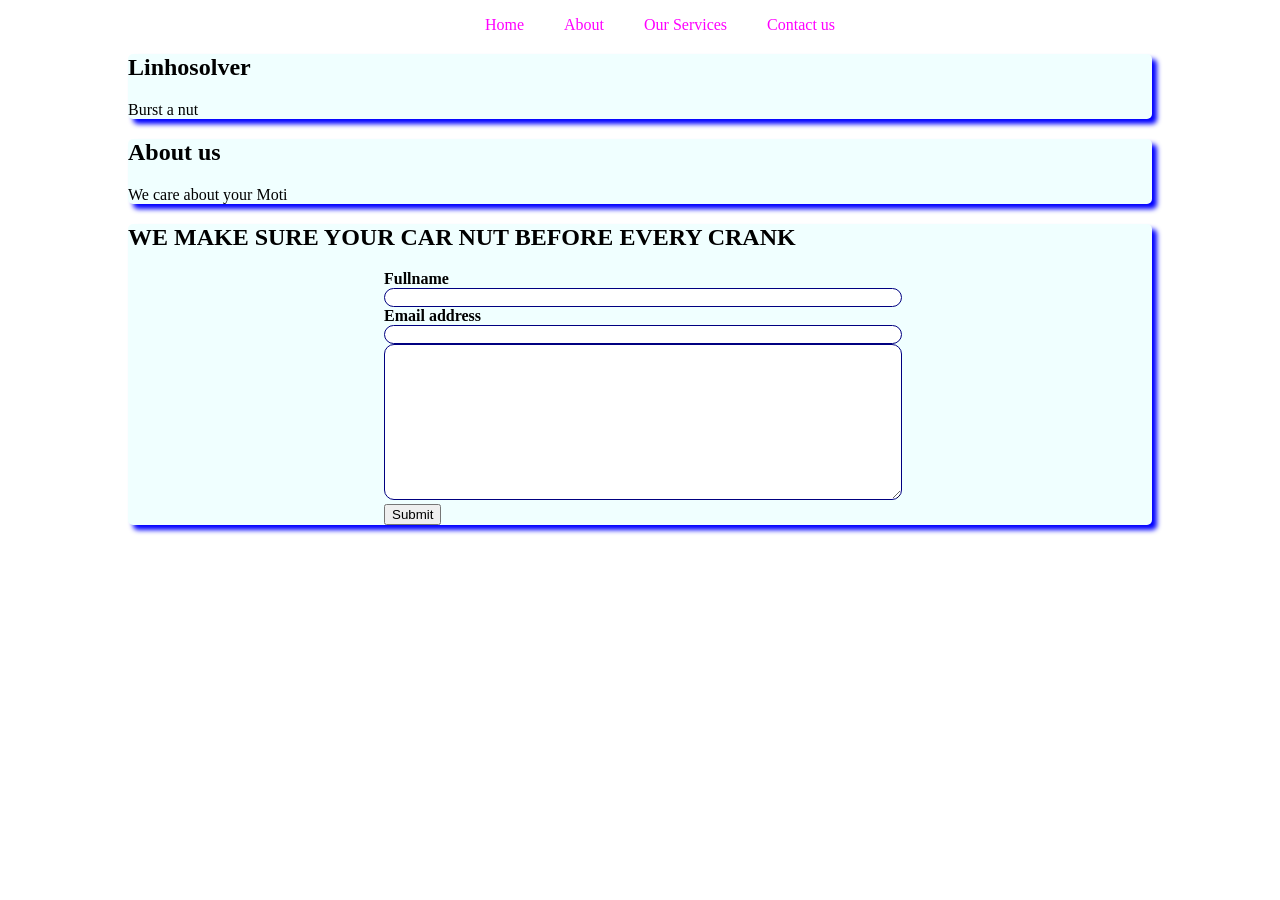
==== Paulinho project/index.html @ 67ae1bf6 "PAULINHO" ====
<!DOCTYPE html>
<html lang="en">
<head>
    <meta charset="UTF-8">
    <meta name="viewport" content="width=device-width, initial-scale=1.0">
    <title>HOME</title>
    <link rel="stylesheet" href="static/css/style.css">
</head>
<body>
<header>
    <nav>
        <ul>
            <li> <a href="index.html">Home</a></li>
            <li><a href="about.html">About</a></li>
            <li><a href="services.html"> Our Services</a></li>
            <li><a href="contact.html">Contact us</a></li>
        </ul>
    </nav>
</header>
<main>
    <section id="l1"> 
<h1>Linhosolver</h1>
<p>Burst a nut</p>
</section>
<section>
    <h2> About us</h2>
    <p>We care about your Moti</p>
</section>
<section>
    <h2>WE MAKE SURE YOUR CAR NUT BEFORE EVERY CRANK</h2>
                    <form>
                <label for="Fname">Fullname</label>
                <input type="text" id="Fname"><br>
                <label for="email">Email address</label>
                <input type="email" id="email"><br>
                <label for="message"message></label>
                <textarea id="message"  cols="30" rows="10"></textarea><br>
                <button type="submit">Submit</button>
            </form>
        </section>
        <main>
      
</html>
---- Paulinho project/static/css/style.css ----
body{
    margin: 0;
    font-family: cursive;
    background-image: url("deckerz.webp");
    background-size: cover;
    background-repeat: no-repeat;
    background-position: center;
}
header{
    background-color
    padding: 10px;
    text-align: center;
}
nav ul{
    list-style-type: none ;
    display: flex;
    justify-content: center;
    gap: 20px;
}
nav ul a{
    text-decoration: none;
    color: blue;
    padding: 10px;
    justify-content: center;
}
nav ul a{
    color: magenta;
}
main{
    max-width: 80%;
    margin:10px auto;
}
section{
    /* border:1px solid blue */
    margin: 10px 0px;
    box-shadow: 5px 5px 5px blue;
    border-radius: 5px;
    background-color: azure;
}
#container{
    display: flex;
}
.proj{
    border: 3px solid green;
padding: 2px;
margin-right: 5px; border-radius: 5px;
 box-shadow: 2px 2px 2px 2px green;
}
form{
    width: 50%;
    margin: 10px auto;

}
form label{
    display: block;
    font-weight: bold;
}
 form input, textarea{
    border: 1px solid navy;
    width: 100%;
    border-radius: 10px;
 }
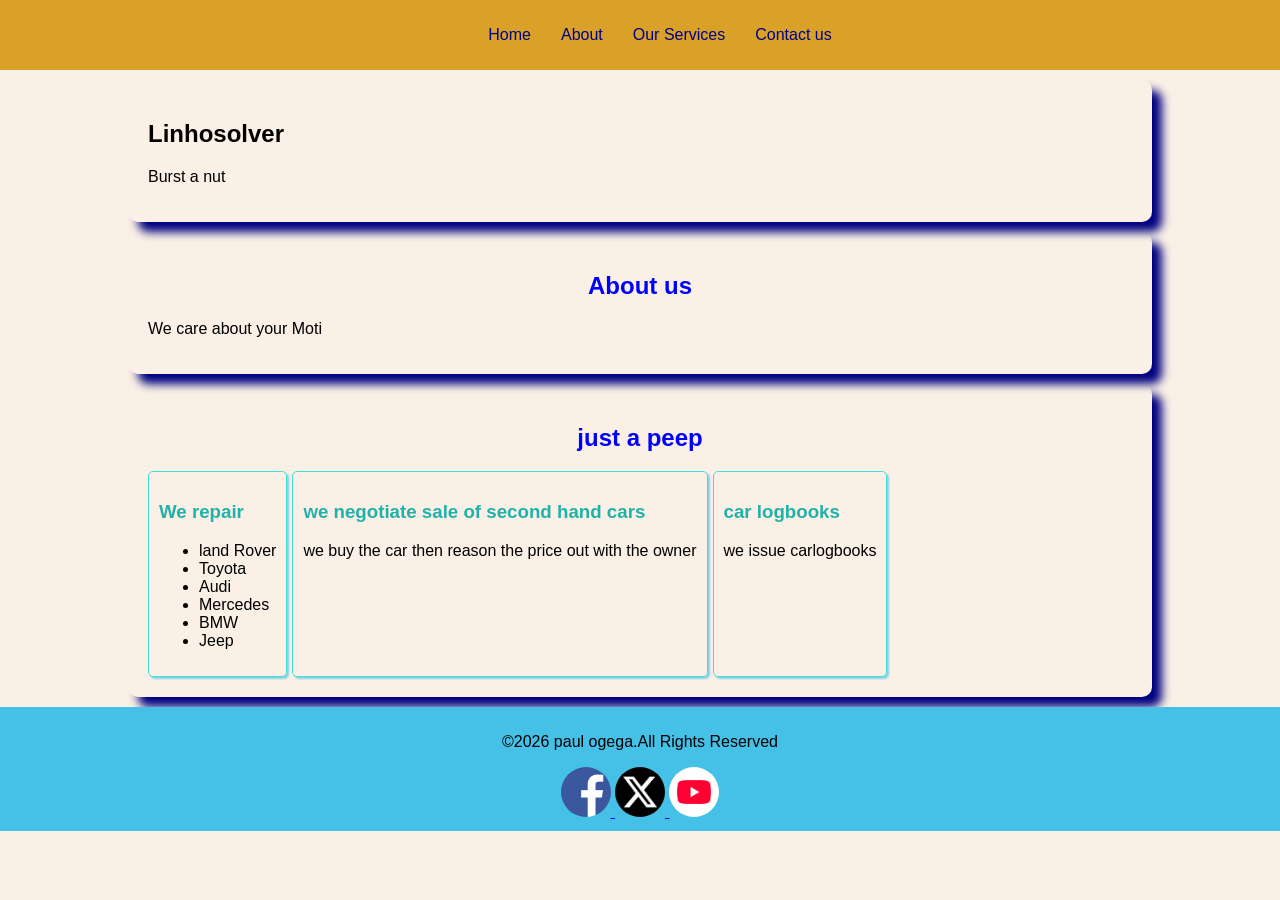
==== commit d047f305: "PAULINHO" ====
--- a/Paulinho project/index.html
+++ b/Paulinho project/index.html
@@ -4,7 +4,7 @@
     <meta charset="UTF-8">
     <meta name="viewport" content="width=device-width, initial-scale=1.0">
     <title>HOME</title>
-    <link rel="stylesheet" href="static/css/style.css">
+    <link rel="stylesheet" href="style.css">
 </head>
 <body>
 <header>
@@ -27,17 +27,41 @@
     <p>We care about your Moti</p>
 </section>
 <section>
-    <h2>WE MAKE SURE YOUR CAR NUT BEFORE EVERY CRANK</h2>
-                    <form>
-                <label for="Fname">Fullname</label>
-                <input type="text" id="Fname"><br>
-                <label for="email">Email address</label>
-                <input type="email" id="email"><br>
-                <label for="message"message></label>
-                <textarea id="message"  cols="30" rows="10"></textarea><br>
-                <button type="submit">Submit</button>
-            </form>
-        </section>
-        <main>
-      
+    <h2>just a peep</h2>
+      <div id="container">
+            <div class="proj">
+                <h3>We repair</h3>
+                <ul>
+                    <li>land Rover</li>
+                    <li>Toyota</li>
+                   <li> Audi</li>
+                   <li>Mercedes</li>
+                   <li>BMW</li>
+                   <li>Jeep</li>
+                 </ul>
+            </div>
+        <div class="proj">
+                <h3>we negotiate sale of second hand cars</h3>
+                <p> we buy the car then reason the price out with the owner</p>
+                </div>
+                <div class="proj">
+                    <h3>car logbooks</h3>
+                    <p>we issue carlogbooks</p>
+                 </div>
+                 </div>
+</section>
+</main>
+  <footer>
+        <p> &copy;2026 paul ogega.All Rights Reserved</p>
+        <a href="https://www.facebook.com/" target="_blank">
+ <img src="static/facebook.png" width="50">
+ </a>
+ <a href="https://x.com/login" target="_blank">
+    <img src="static/x logo.png" width="50">
+</a>
+<a href="https://www.youtube.com/@eMobilis" target="_blank">
+    <img src="static/youtube.png" width="50">
+    </footer>
+
+</body>
 </html>
--- a/Paulinho project/style.css
+++ b/Paulinho project/style.css
@@ -0,0 +1,74 @@
+body{
+    margin: 0;
+    font-family:Verdana, Geneva, Tahoma, sans-serif;
+    background-color: linen;
+}
+header{
+    background-color: rgb(217, 161, 40);
+    padding: 10px;
+    text-align: center;
+}
+nav ul{
+    list-style-type: none;
+    display: flex;
+    justify-content: center;
+    gap: 20px;
+}
+nav ul a{
+    text-decoration: none;
+    color: navy;
+    border-radius: 5px;
+    padding: 5px;
+}
+nav ul a:hover{
+    background-color: aqua;
+    color: red;
+}
+main{
+    max-width: 80%;
+    margin: 10px auto;
+}
+section{
+    /* border: 2px solid navy; */
+    padding: 20px;
+    margin: 10px 0px;
+    box-shadow: 10px 10px 10px navy;
+    border-radius: 10px;
+}
+h2{
+    color: blue;
+    text-align: center;
+}
+h3{
+    color: lightseagreen;
+}
+.profile{
+    border-radius: 70px;
+}
+
+#container{
+    display: flex;
+}
+.proj{
+    border: 1px solid turquoise ;
+    padding: 10px;
+    border-radius: 5px;
+    box-shadow: 2px 2px 2px skyblue;
+    margin-right: 5px;
+}
+body{
+    background-image: url(static/Roddy\ Ricch\ -\ The\ Box\ [Official\ Music\ Video]\ -\ Roddy\ Ricch.mp3);
+    background-size: cover;
+    background-position: center;
+    background-repeat: no-repeat;
+    min-height: 60vh;
+
+}
+footer{
+    background-color: rgb(69, 193, 231);
+    padding: 10px;
+    text-align: center;
+ }
+ footer a img{
+    border-radius: 25px;
+ }
